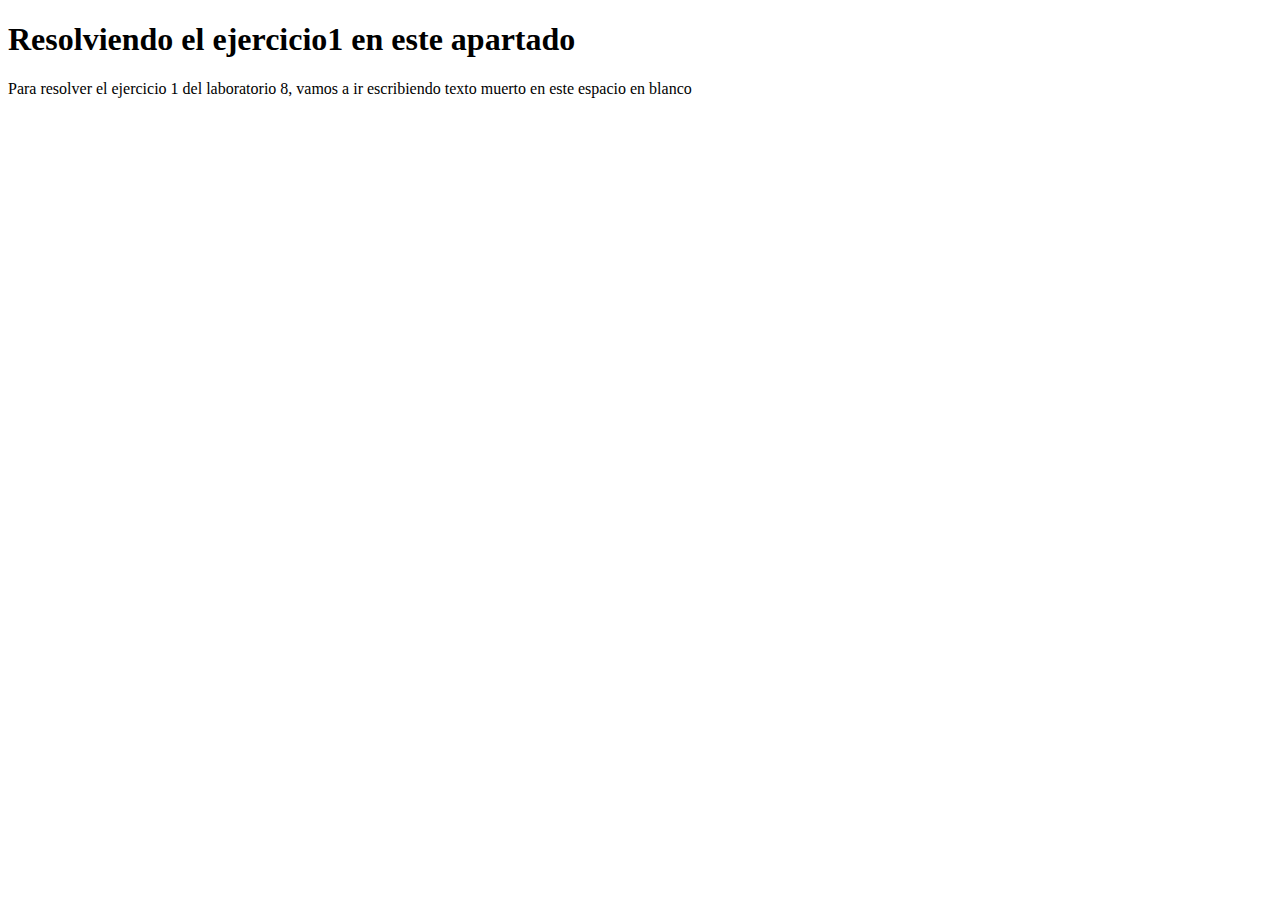
==== ej1/Ejercicio1.html @ d91f9820 "Mi primer commit" ====
<!DOCTYPE html>
<html lang="en">
<head>
    <meta charset="UTF-8">
    <meta name="viewport" content="width=device-width, initial-scale=1.0">
    <title>Ejercicio 1 forever wenever</title>
</head>
<body>
    <h1>Resolviendo el ejercicio1 en este apartado</h1>
    <p>Para resolver el ejercicio 1 del laboratorio 8, vamos a ir escribiendo texto muerto en este espacio en blanco</p>
    
</body>
</html>
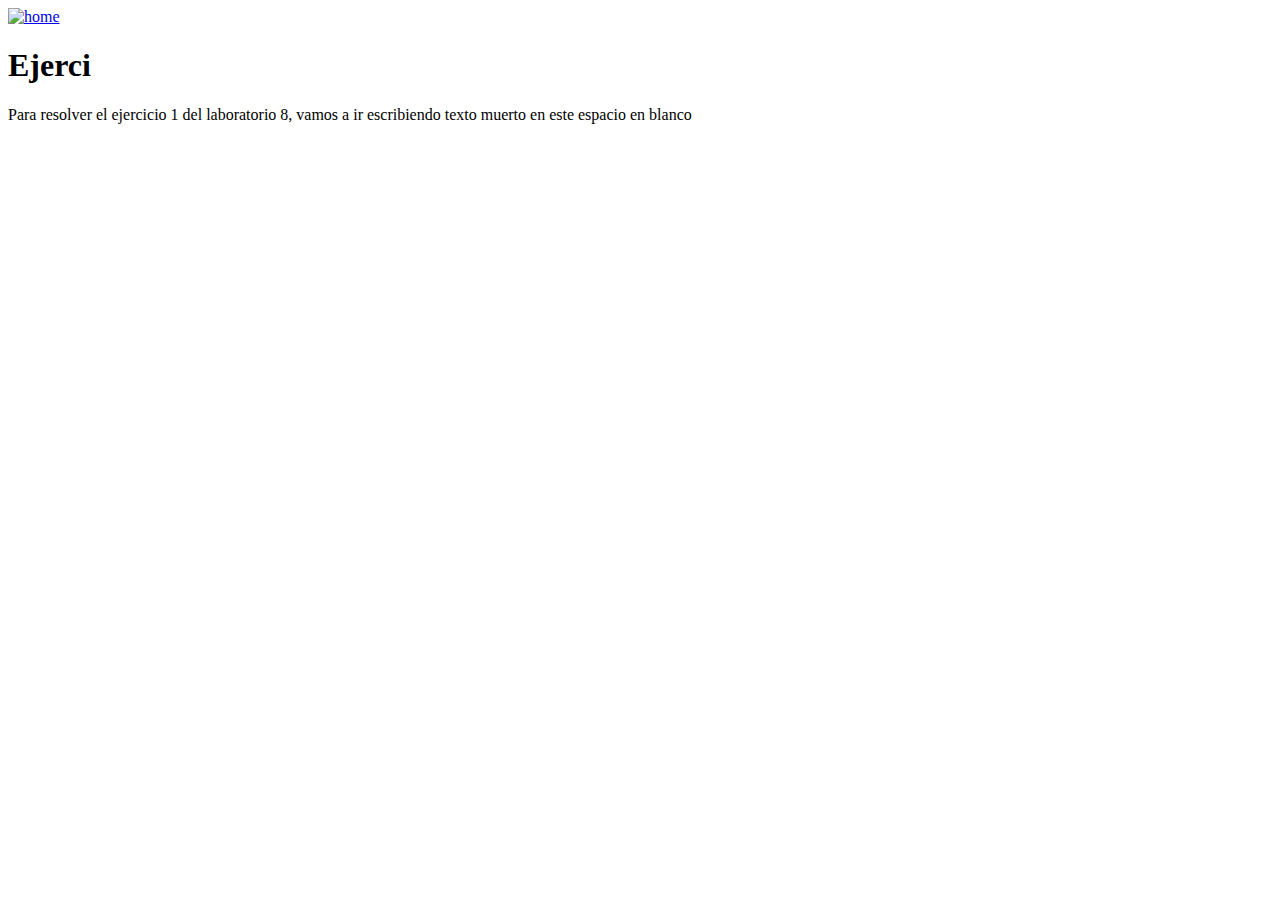
==== commit 34aae6cd: "Mi tercer commit" ====
--- a/ej1/Ejercicio1.html
+++ b/ej1/Ejercicio1.html
@@ -6,8 +6,9 @@
     <title>Ejercicio 1 forever wenever</title>
 </head>
 <body>
-    <h1>Resolviendo el ejercicio1 en este apartado</h1>
+    <nav> <a href="/index.html"><img src="images/OIP.jfif" alt="home"></a></nav>
+    <h1>Ejerci</h1>
     <p>Para resolver el ejercicio 1 del laboratorio 8, vamos a ir escribiendo texto muerto en este espacio en blanco</p>
-    
+
 </body>
 </html>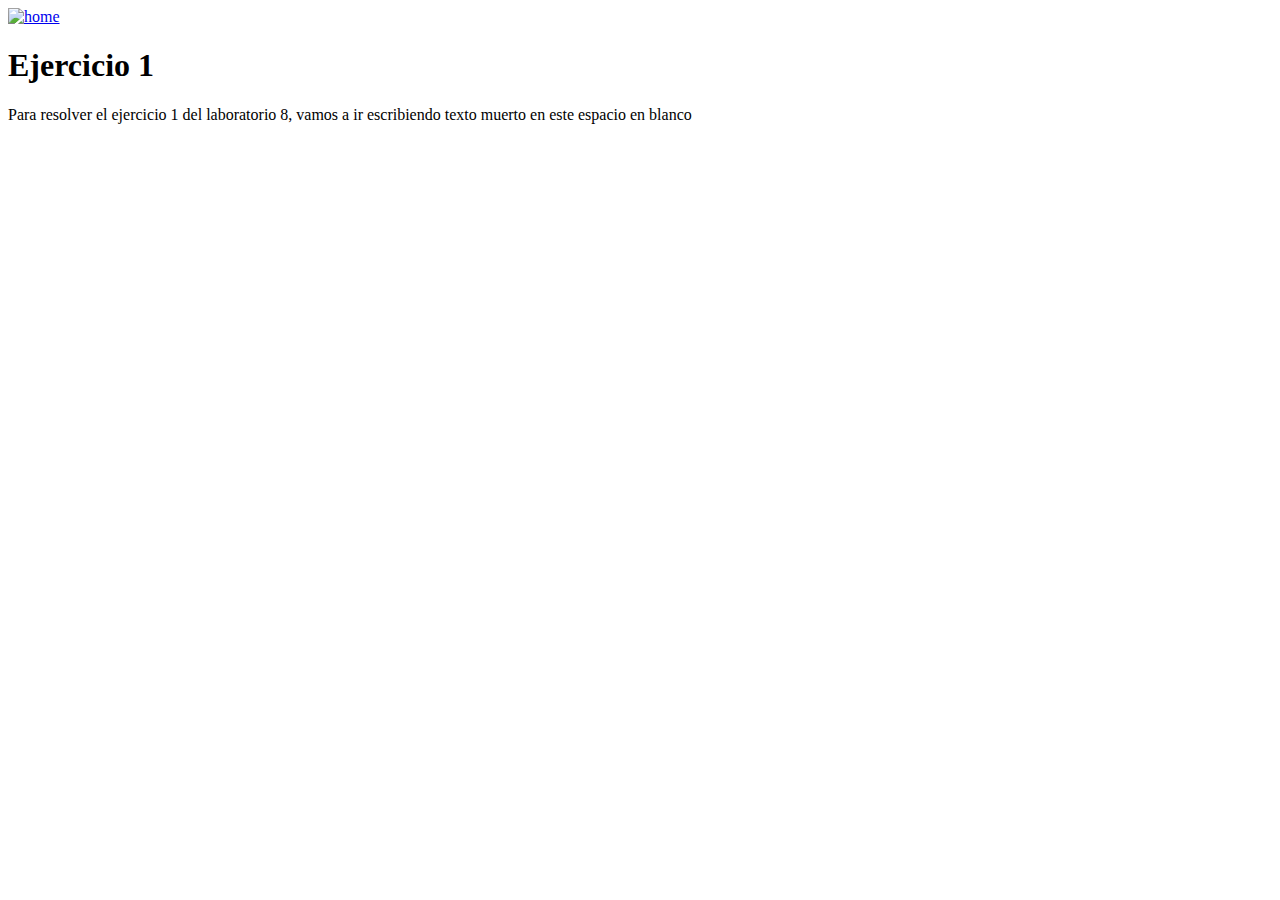
==== commit ff7363e5: "Mi cuarto commit" ====
--- a/ej1/Ejercicio1.html
+++ b/ej1/Ejercicio1.html
@@ -7,7 +7,7 @@
 </head>
 <body>
     <nav> <a href="/index.html"><img src="images/OIP.jfif" alt="home"></a></nav>
-    <h1>Ejerci</h1>
+    <h1>Ejercicio 1</h1>
     <p>Para resolver el ejercicio 1 del laboratorio 8, vamos a ir escribiendo texto muerto en este espacio en blanco</p>
 
 </body>
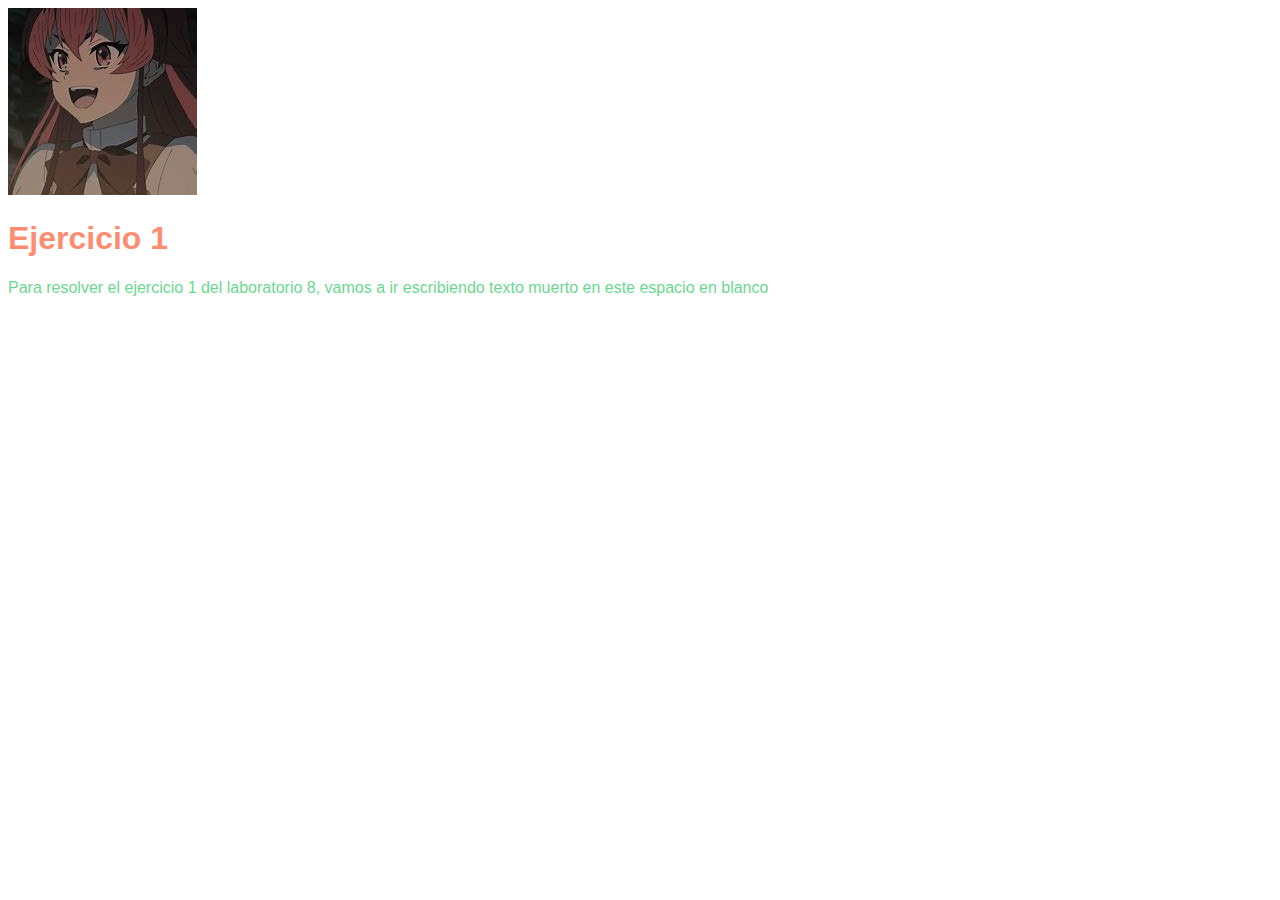
==== commit 1446c397: "Agregué estilos a Ejercicio 1" ====
--- a/ej1/Ejercicio1.html
+++ b/ej1/Ejercicio1.html
@@ -6,9 +6,9 @@
     <title>Ejercicio 1 forever wenever</title>
 </head>
 <body>
-    <nav> <a href="/index.html"><img src="images/OIP.jfif" alt="home"></a></nav>
-    <h1>Ejercicio 1</h1>
-    <p>Para resolver el ejercicio 1 del laboratorio 8, vamos a ir escribiendo texto muerto en este espacio en blanco</p>
+    <nav> <a href="/index.html"><img src="/images/OIP.jfif" alt="home"></a></nav>
+    <h1 style="color: rgba(255, 51, 0, 0.589); font-family: Arial, sans-serif;">Ejercicio 1</h1>
+    <p style="color: rgba(43, 201, 95, 0.733); font-family: Arial, sans-serif;">Para resolver el ejercicio 1 del laboratorio 8, vamos a ir escribiendo texto muerto en este espacio en blanco</p>
 
 </body>
 </html>